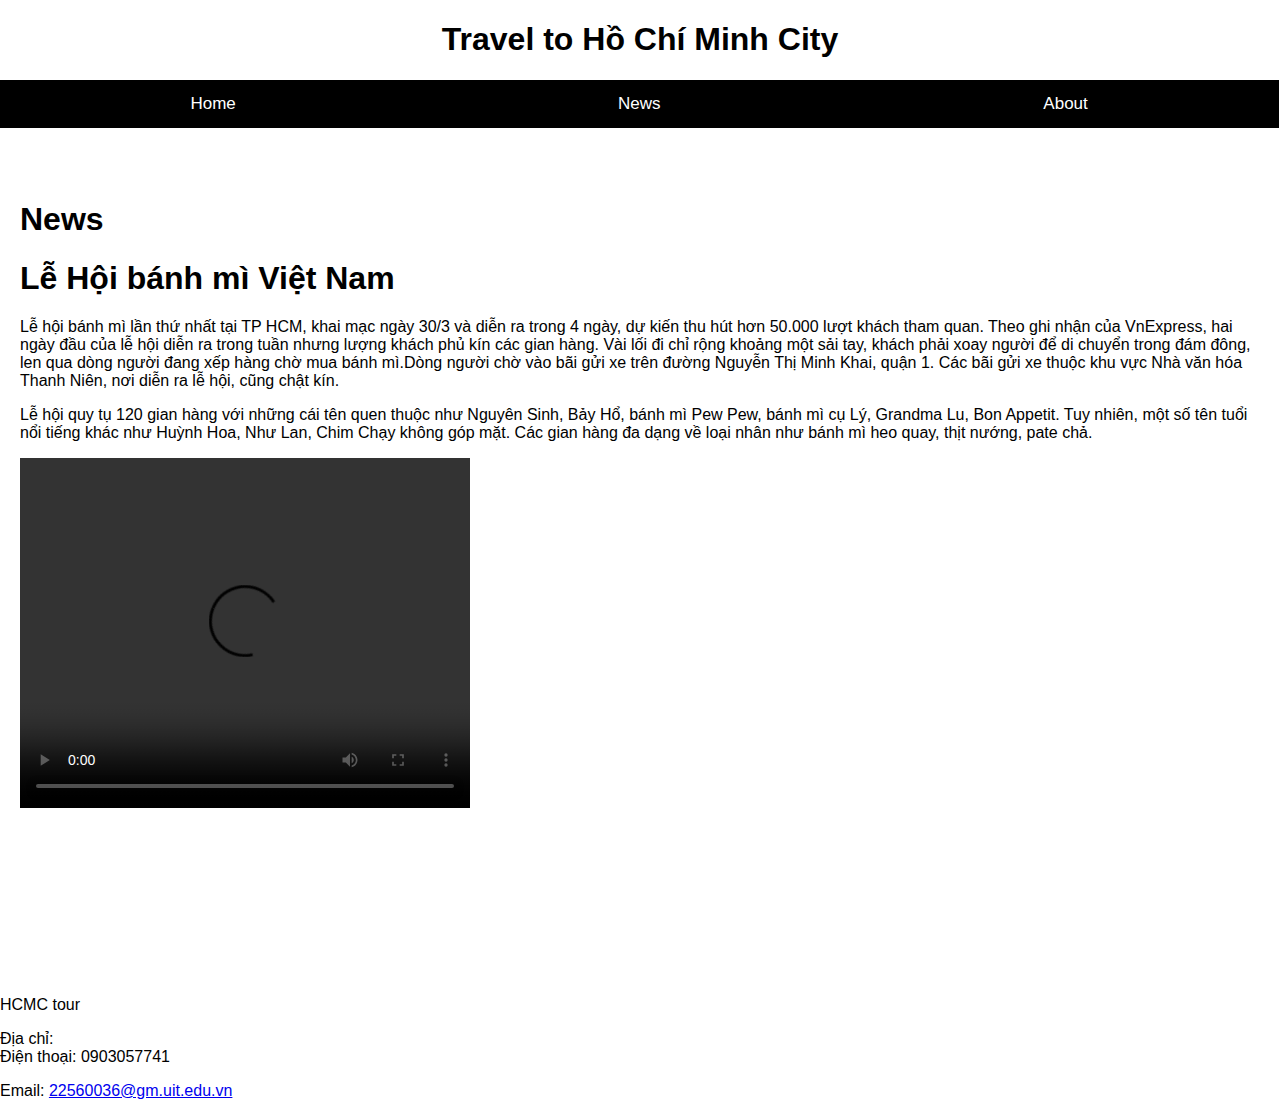
==== index.html @ ba8ec79a "Rename html.html to index.html" ====
<!DOCTYPE html>
<html>
<head>
<meta name="viewport" content="width=device-width, initial-scale=1">
<style>
* {box-sizing: border-box}
body, html {
  height: 100%;
  margin: 0;
  font-family: Arial;
}
.tablink {
  background-color: black;
  color: white;
  float: left;
  border: none;
  outline: none;
  cursor: pointer;
  padding: 14px 16px;
  font-size: 17px;
  width: 33.3%;
}
body{background-image: url(images/images.png);}
.tablink:hover {
  background-color: #777;
}
.tabcontent {
  color: white;
  display: none;
  padding: 100px 20px;
  height: 100%;
}
#Home {background-color:white;}
#News {background-color: white;}
#About {background-color: white;}
* {box-sizing: border-box;}
body {font-family: Verdana, sans-serif;}
.mySlides {display: none;}
img {vertical-align: middle;}
.slideshow-container {
  max-width: 100%;
  image-resolution:inherit;
  margin: auto;
}
.text {
  color: black;
  font-size: 15px;
  padding: 8px 12px;
  position: absolute;
  bottom: 8px;
  width: 100%;
  text-align: center;
}
.numbertext {
  color: #f2f2f2;
  font-size: 12px;
  padding: 8px 12px;
  position: absolute;
  top: 0;
}
.dot {
  height: 15px;
  width: 15px;
  margin: 0 2px;
  background-color: #bbb;
  border-radius: 50%;
  display: inline-block;
  transition: background-color 0.6s ease;
}
.active {
  background-color: #717171;
}
.fade {
  animation-name: fade;
  animation-duration: 3s;
}

@keyframes fade {
  from {opacity: .4} 
  to {opacity: 1}
}
@media only screen and (max-width: 300px) {
  .text {font-size: 11px}
}
.hinh{
  display: block;
  margin-left: auto;
  margin-right: auto;
  justify-content: center;
}
p{color:black;}
h1{color:black;}
</style>
</head>
<body>
<h1 style="text-align:center;">Travel to Hồ Chí Minh City</h1>
<button class="tablink" onclick="openPage('Home', this, 'black')">Home</button>
<button class="tablink" onclick="openPage('News', this, 'black')" id="defaultOpen">News</button>
<button class="tablink" onclick="openPage('About', this, 'black')">About</button>
<div id="Home" class="tabcontent">
  <div class="slideshow-container">

    <div class="mySlides fade">
      <div class="numbertext">1 / 3</div>
      <img class="hinh" src="images/hcm1.jpg" style="width:500px">
    </div>

    <div class="mySlides fade">
      <div class="numbertext">2 / 3</div>
      <img class="hinh" src="images/hcm2.jpg" style="width:500px">
    </div>
    
    <div class="mySlides fade">
      <div class="numbertext">3 / 3</div>
      <img class="hinh" src="images/hcm3.jpg" style="width:500px">
    </div>
    
    </div>
    <br>
    
    <div style="text-align:center">
      <span class="dot"></span> 
      <span class="dot"></span> 
      <span class="dot"></span> 
    </div>
    
    <script>
    let slideIndex = 0;
    showSlides();
    
    function showSlides() {
      let i;
      let slides = document.getElementsByClassName("mySlides");
      let dots = document.getElementsByClassName("dot");
      for (i = 0; i < slides.length; i++) {
        slides[i].style.display = "none";  
      }
      slideIndex++;
      if (slideIndex > slides.length) {slideIndex = 1}    
      for (i = 0; i < dots.length; i++) {
        dots[i].className = dots[i].className.replace(" active", "");
      }
      slides[slideIndex-1].style.display = "block";  
      dots[slideIndex-1].className += " active";
      setTimeout(showSlides, 2000); // Change image every 2 seconds
    }
    </script>
  <h1 style="font-size: 30px;">Hồ Chí Minh City</h1>
  <P>Ho Chi Minh City, also known by its popular old name Saigon, is the largest city in Vietnam and a megacity in the near future. This is also the center of economy, politics, culture, entertainment and education in Vietnam. Ho Chi Minh City is a centrally run city belonging to a special urban type of Vietnam. Located in the transition zone between the Southeast and the Southwest, this city currently has 16 districts, 1 city and 5 districts, with a total area of ​​2,095 km2 (809 sq mi). According to preliminary census results. In 2021, the city's population will be 9,166,800 people (9.3% of Vietnam's population), the average population density will be 4,375 people/km² (the highest in the country). However, if you include unregistered residents, the actual population of this city in 2018 is nearly 14 million people.</P>

</div>
<div id="News" class="tabcontent">
  <h1>News</h1>
  <h1>Lễ Hội bánh mì Việt Nam</h1>
  <p>Lễ hội bánh mì lần thứ nhất tại TP HCM, khai mạc ngày 30/3 và diễn ra trong 4 ngày, dự kiến thu hút hơn 50.000 lượt khách tham quan.
    Theo ghi nhận của VnExpress, hai ngày đầu của lễ hội diễn ra trong tuần nhưng lượng khách phủ kín các gian hàng. Vài lối đi chỉ rộng khoảng một sải tay, khách phải xoay người để di chuyển trong đám đông, len qua dòng người đang xếp hàng chờ mua bánh mì.Dòng người chờ vào bãi gửi xe trên đường Nguyễn Thị Minh Khai, quận 1. Các bãi gửi xe thuộc khu vực Nhà văn hóa Thanh Niên, nơi diễn ra lễ hội, cũng chật kín.</p> 
  <p>Lễ hội quy tụ 120 gian hàng với những cái tên quen thuộc như Nguyên Sinh, Bảy Hổ, bánh mì Pew Pew, bánh mì cụ Lý, Grandma Lu, Bon Appetit. Tuy nhiên, một số tên tuổi nổi tiếng khác như Huỳnh Hoa, Như Lan, Chim Chạy không góp mặt. Các gian hàng đa dạng về loại nhân như bánh mì heo quay, thịt nướng, pate chả.</p>
  <video height="350px"; width="450px"; src="video/y2mate.com - tet_dong_day_kay_tran_x_nguyen_khoa_x_duck_v_x_homieboiz_sol_x_ness_mix_EL7dJimWzqw_360p.mp4" type="video/mp4"; controls autoplay></video>
</div>
<div id="About" class="tabcontent">
  <left><img src="images/61771661_427233171461800_2573783684981194752_n.jpg" alt="nghia" width="350" height="280"/></left>
  <h3>About</h3>
  <p>Name: Nguyễn Đức Nghĩa-22560036.</p>
  <p>Tel: 0903057741</p>
  <P>Khoa: Computer science</P>
  <p>Email cá nhân:<a  href="mailto:ducnghianguyen3004@gmail.com"> ducnghianguyen3004@gmail.com</a></p>
  <p>Email SV:<a href="mailto:22560036@gm.uit.edu.vn"> 22560036@gm.uit.edu.vn</a></p>
  <p>Facebook: <a  href="https://www.facebook.com/hachilami.nguyen";target="_blank">https://www.facebook.com/hachilami.nguyen</a></p>
  <p>Instagram: <a  href="https://www.instagram.com/_dnghia1608_/";target="_blank">https://www.instagram.com/_dnghia1608_/</a></p>
</div>
<script>
function openPage(pageName,elmnt,color) {
  var i, tabcontent, tablinks;
  tabcontent = document.getElementsByClassName("tabcontent");
  for (i = 0; i < tabcontent.length; i++) {
    tabcontent[i].style.display = "none";
  }
  tablinks = document.getElementsByClassName("tablink");
  for (i = 0; i < tablinks.length; i++) {
    tablinks[i].style.backgroundColor = "";
  }
  document.getElementById(pageName).style.display = "block";
  elmnt.style.backgroundColor = color;
}
document.getElementById("defaultOpen").click();
</script>
<div id="footer">
  <div class="fLeft">
  <p>HCMC tour</p>
  <p>Địa chỉ: <br />
  Điện thoại: 0903057741</p>
  <p>Email: <a href="mailto:22560036@gm.uit.edu.vn">22560036@gm.uit.edu.vn</a></p>
</div>
</body>
</html>
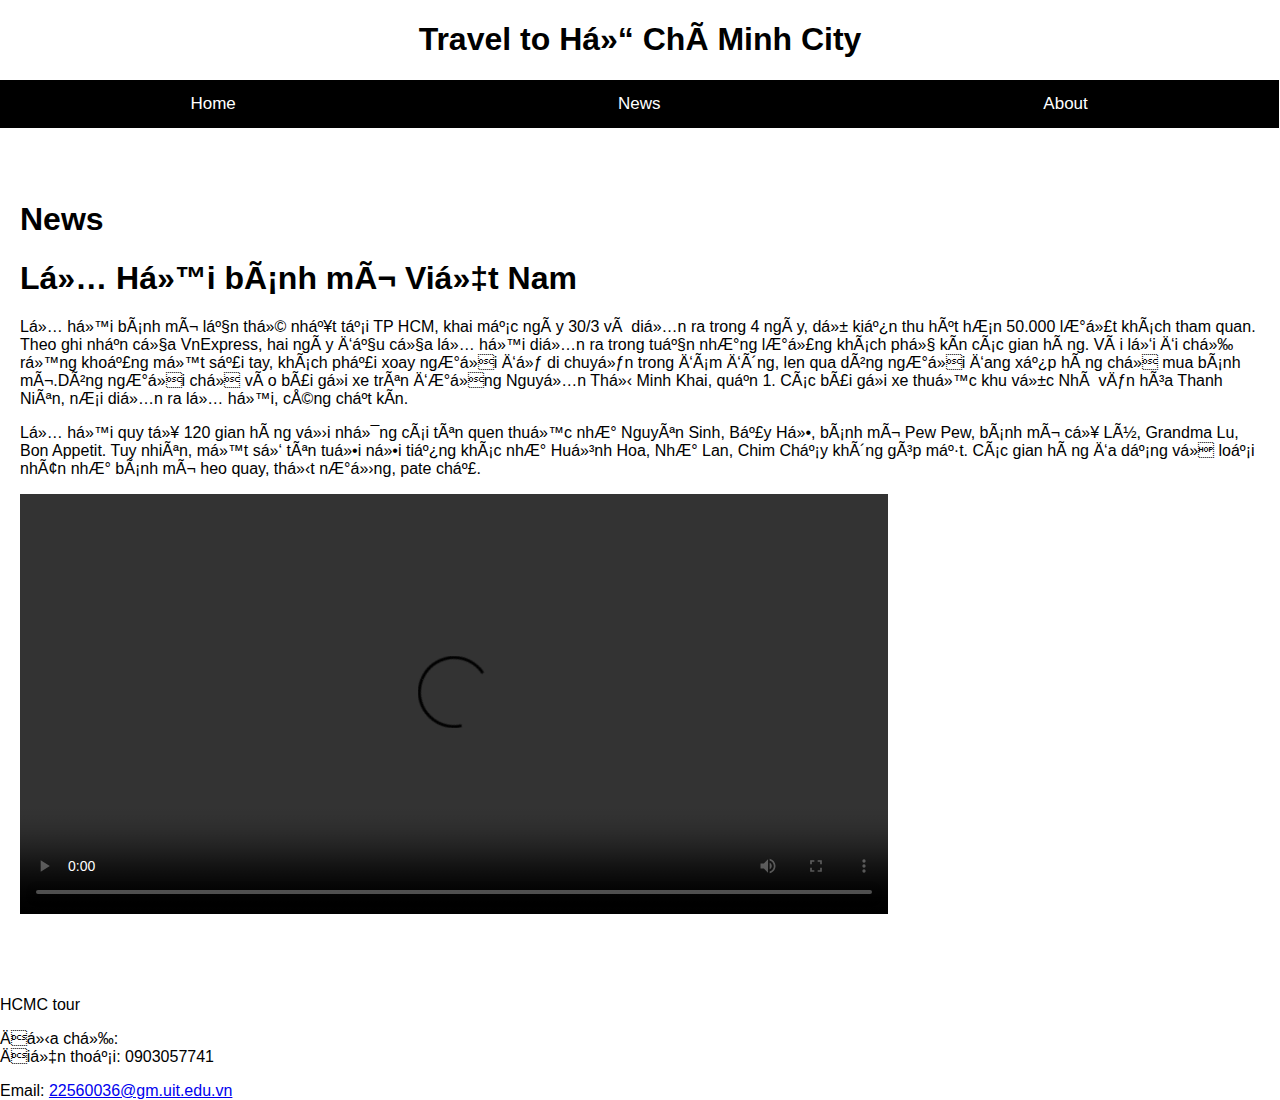
==== commit 3fc912e3: "Rename web.html to index.html" ====
--- a/index.html
+++ b/index.html
@@ -2,95 +2,12 @@
 <html>
 <head>
 <meta name="viewport" content="width=device-width, initial-scale=1">
-<style>
-* {box-sizing: border-box}
-body, html {
-  height: 100%;
-  margin: 0;
-  font-family: Arial;
-}
-.tablink {
-  background-color: black;
-  color: white;
-  float: left;
-  border: none;
-  outline: none;
-  cursor: pointer;
-  padding: 14px 16px;
-  font-size: 17px;
-  width: 33.3%;
-}
-body{background-image: url(images/images.png);}
-.tablink:hover {
-  background-color: #777;
-}
-.tabcontent {
-  color: white;
-  display: none;
-  padding: 100px 20px;
-  height: 100%;
-}
-#Home {background-color:white;}
-#News {background-color: white;}
-#About {background-color: white;}
-* {box-sizing: border-box;}
-body {font-family: Verdana, sans-serif;}
-.mySlides {display: none;}
-img {vertical-align: middle;}
-.slideshow-container {
-  max-width: 100%;
-  image-resolution:inherit;
-  margin: auto;
-}
-.text {
-  color: black;
-  font-size: 15px;
-  padding: 8px 12px;
-  position: absolute;
-  bottom: 8px;
-  width: 100%;
-  text-align: center;
-}
-.numbertext {
-  color: #f2f2f2;
-  font-size: 12px;
-  padding: 8px 12px;
-  position: absolute;
-  top: 0;
-}
-.dot {
-  height: 15px;
-  width: 15px;
-  margin: 0 2px;
-  background-color: #bbb;
-  border-radius: 50%;
-  display: inline-block;
-  transition: background-color 0.6s ease;
-}
-.active {
-  background-color: #717171;
-}
-.fade {
-  animation-name: fade;
-  animation-duration: 3s;
-}
-
-@keyframes fade {
-  from {opacity: .4} 
-  to {opacity: 1}
-}
-@media only screen and (max-width: 300px) {
-  .text {font-size: 11px}
-}
-.hinh{
-  display: block;
-  margin-left: auto;
-  margin-right: auto;
-  justify-content: center;
-}
-p{color:black;}
-h1{color:black;}
-</style>
+<head>
+  <meta charset="UTF -8" />
+  <meta name="viewport" content="width=device-width, initial-scale=1">
+  <link rel="icon" type="image/jpg" href="logo.png">
+<link rel="stylesheet" href="./styles1.css" />
+</head>
 </head>
 <body>
 <h1 style="text-align:center;">Travel to Hồ Chí Minh City</h1>
@@ -155,7 +72,7 @@
   <p>Lễ hội bánh mì lần thứ nhất tại TP HCM, khai mạc ngày 30/3 và diễn ra trong 4 ngày, dự kiến thu hút hơn 50.000 lượt khách tham quan.
     Theo ghi nhận của VnExpress, hai ngày đầu của lễ hội diễn ra trong tuần nhưng lượng khách phủ kín các gian hàng. Vài lối đi chỉ rộng khoảng một sải tay, khách phải xoay người để di chuyển trong đám đông, len qua dòng người đang xếp hàng chờ mua bánh mì.Dòng người chờ vào bãi gửi xe trên đường Nguyễn Thị Minh Khai, quận 1. Các bãi gửi xe thuộc khu vực Nhà văn hóa Thanh Niên, nơi diễn ra lễ hội, cũng chật kín.</p> 
   <p>Lễ hội quy tụ 120 gian hàng với những cái tên quen thuộc như Nguyên Sinh, Bảy Hổ, bánh mì Pew Pew, bánh mì cụ Lý, Grandma Lu, Bon Appetit. Tuy nhiên, một số tên tuổi nổi tiếng khác như Huỳnh Hoa, Như Lan, Chim Chạy không góp mặt. Các gian hàng đa dạng về loại nhân như bánh mì heo quay, thịt nướng, pate chả.</p>
-  <video height="350px"; width="450px"; src="video/y2mate.com - tet_dong_day_kay_tran_x_nguyen_khoa_x_duck_v_x_homieboiz_sol_x_ness_mix_EL7dJimWzqw_360p.mp4" type="video/mp4"; controls autoplay></video>
+  <video align-items="center"; height="60%"; width="70%"; src="y2mate.com - tet_dong_day_kay_tran_x_nguyen_khoa_x_duck_v_x_homieboiz_sol_x_ness_mix_EL7dJimWzqw_360p.mp4" type="video/mp4"; controls autoplay></video>
 </div>
 <div id="About" class="tabcontent">
   <left><img src="images/61771661_427233171461800_2573783684981194752_n.jpg" alt="nghia" width="350" height="280"/></left>
--- a/styles1.css
+++ b/styles1.css
@@ -0,0 +1,86 @@
+body, html {
+  height: 100%;
+  margin: 0;
+  font-family: Arial;
+}
+.tablink {
+  background-color: black;
+  color: white;
+  float: left;
+  border: none;
+  outline: none;
+  cursor: pointer;
+  padding: 14px 16px;
+  font-size: 17px;
+  width: 33.3%;
+}
+body{background-image: url(/images/images.png);}
+.tablink:hover {
+  background-color: #777;
+}
+.tabcontent {
+  color: white;
+  display: none;
+  padding: 100px 20px;
+  height: 100%;
+}
+#Home {background-color:white;}
+#News {background-color: white;}
+#About {background-color: white;}
+* {box-sizing: border-box;}
+body {font-family: Verdana, sans-serif;}
+.mySlides {display: none;}
+img {vertical-align: middle;}
+.slideshow-container {
+  max-width: 100%;
+  image-resolution:inherit;
+  margin: auto;
+}
+.text {
+  color: black;
+  font-size: 15px;
+  padding: 8px 12px;
+  position: absolute;
+  bottom: 8px;
+  width: 100%;
+  text-align: center;
+}
+.numbertext {
+  color: #f2f2f2;
+  font-size: 12px;
+  padding: 8px 12px;
+  position: absolute;
+  top: 0;
+}
+.dot {
+  height: 15px;
+  width: 15px;
+  margin: 0 2px;
+  background-color: #bbb;
+  border-radius: 50%;
+  display: inline-block;
+  transition: background-color 0.6s ease;
+}
+.active {
+  background-color: #717171;
+}
+.fade {
+  animation-name: fade;
+  animation-duration: 3s;
+}
+
+@keyframes fade {
+  from {opacity: .4} 
+  to {opacity: 1}
+}
+@media only screen and (max-width: 300px) {
+  .text {font-size: 11px}
+}
+.hinh{
+  display: block;
+  margin-left: auto;
+  margin-right: auto;
+  justify-content: center;
+}
+p{color:black;}
+h1{color:black;}